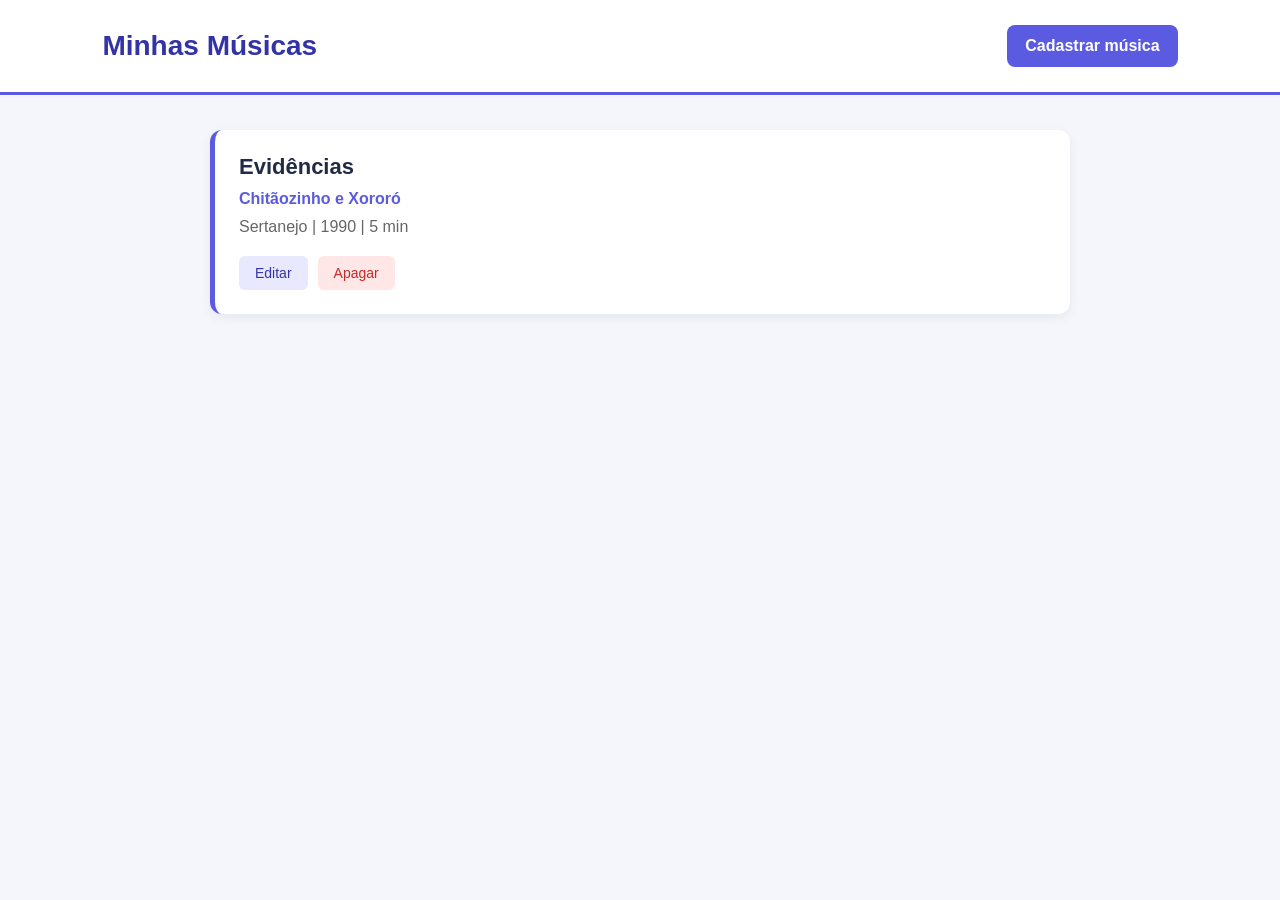
==== index.html @ e1b9fb45 "Initial commit" ====
<!DOCTYPE html>
<html lang="pt-BR">
<head>
    <meta charset="UTF-8">
    <meta name="viewport" content="width=device-width, initial-scale=1.0">
    <title>Minhas Músicas</title>
    <link rel="stylesheet" href="index.css">
</head>
<body>
    <header>
        <h1>Minhas Músicas</h1>
        <a class="botao" href="cadastrar.html">Cadastrar música</a>
    </header>
    <main>
        <section id="listaMusicas">
            <article class="musica">
                <h2>Evidências</h2>
                <p class="artista">Chitãozinho e Xororó</p>
                <p class="detalhes">Sertanejo | 1990 | 5 min</p>
                <div class="acoes">
                    <a class="editar" href="editar.html?id=1">Editar</a>
                    <button class="apagar">Apagar</button>
                </div>
            </article>
        </section>
    </main>
    <script src="index.js"></script>
</body>
</html>
---- index.css ----
* {
    margin: 0;
    padding: 0;
    box-sizing: border-box;
}

body {
    font-family: Arial, sans-serif;
    background-color: #f4f6fb;
    color: #222b45;
}

header {
    background-color: #ffffff;
    padding: 25px 8%;
    display: flex;
    justify-content: space-between;
    align-items: center;
    gap: 20px;
    border-bottom: 3px solid #5b5be2;
}

h1 {
    font-size: 28px;
    color: #3333a8;
}

.botao {
    background-color: #5b5be2;
    color: white;
    text-decoration: none;
    padding: 12px 18px;
    border-radius: 8px;
    font-weight: bold;
}

.botao:hover {
    background-color: #4141b8;
}

main {
    max-width: 900px;
    margin: 35px auto;
    padding: 0 20px;
}

#listaMusicas {
    display: flex;
    flex-direction: column;
    gap: 18px;
}

.musica {
    background-color: white;
    padding: 24px;
    border-radius: 12px;
    border-left: 5px solid #5b5be2;
    box-shadow: 0 4px 12px rgba(0, 0, 0, 0.06);
}

.musica h2 {
    margin-bottom: 10px;
    font-size: 22px;
}

.artista {
    color: #5b5be2;
    font-weight: bold;
    margin-bottom: 10px;
}

.detalhes {
    color: #666;
    margin-bottom: 20px;
}

.acoes {
    display: flex;
    gap: 10px;
}

.editar,
.apagar {
    padding: 9px 16px;
    border: none;
    border-radius: 6px;
    font-size: 14px;
    text-decoration: none;
    cursor: pointer;
}

.editar {
    background-color: #e8e8ff;
    color: #3333a8;
}

.apagar {
    background-color: #ffe7e7;
    color: #c62828;
}

.editar:hover {
    background-color: #d5d5ff;
}

.apagar:hover {
    background-color: #ffd0d0;
}

@media (max-width: 600px) {
    header {
        flex-direction: column;
        align-items: flex-start;
    }

    h1 {
        font-size: 24px;
    }
}
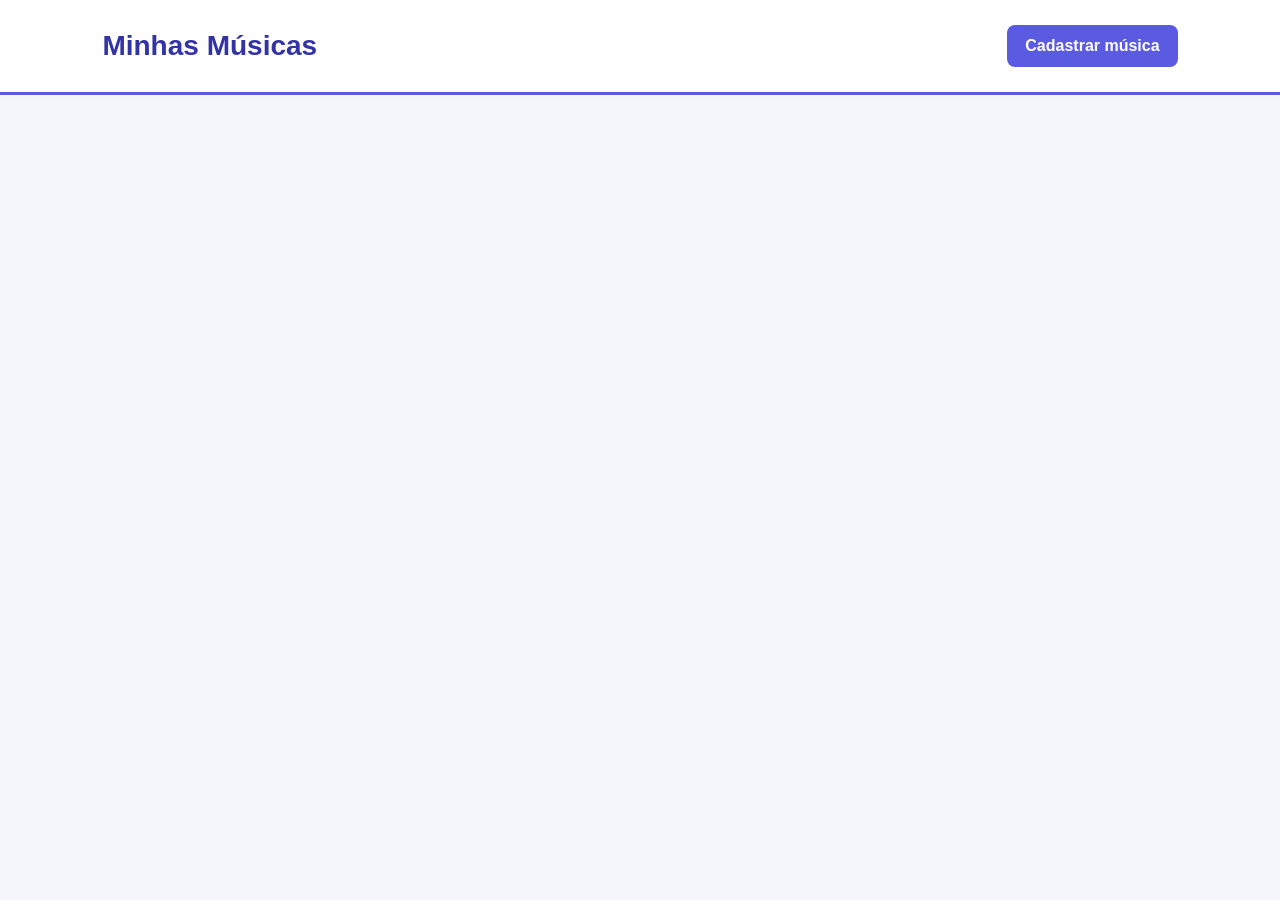
==== commit 44119cf9: "Lista de músicas" ====
--- a/index.html
+++ b/index.html
@@ -13,15 +13,7 @@
     </header>
     <main>
         <section id="listaMusicas">
-            <article class="musica">
-                <h2>Evidências</h2>
-                <p class="artista">Chitãozinho e Xororó</p>
-                <p class="detalhes">Sertanejo | 1990 | 5 min</p>
-                <div class="acoes">
-                    <a class="editar" href="editar.html?id=1">Editar</a>
-                    <button class="apagar">Apagar</button>
-                </div>
-            </article>
+            
         </section>
     </main>
     <script src="index.js"></script>
